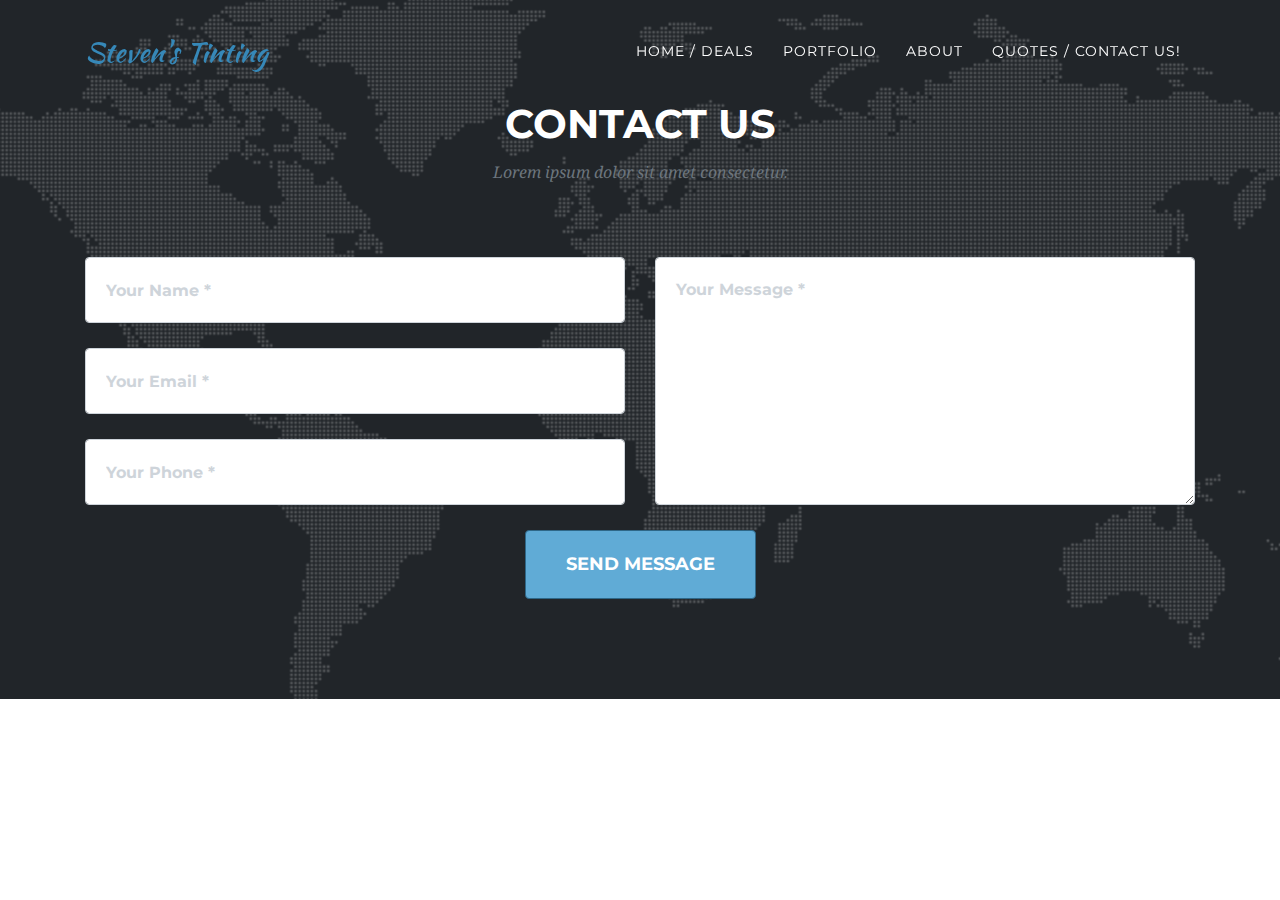
==== contact.html @ ec016d16 "initial commit" ====
<!DOCTYPE html>
<html lang="en">

<head>

  <meta charset="utf-8">
  <meta name="viewport" content="width=device-width, initial-scale=1, shrink-to-fit=no">
  <meta name="description" content="">
  <meta name="author" content="">

  <title>Stevens Tinting</title>

  <!-- Bootstrap core CSS -->
  <link href="vendor/bootstrap/css/bootstrap.min.css" rel="stylesheet">

  <!-- Custom fonts for this template -->
  <link href="vendor/fontawesome-free/css/all.min.css" rel="stylesheet" type="text/css">
  <link href="https://fonts.googleapis.com/css?family=Montserrat:400,700" rel="stylesheet" type="text/css">
  <link href='https://fonts.googleapis.com/css?family=Kaushan+Script' rel='stylesheet' type='text/css'>
  <link href='https://fonts.googleapis.com/css?family=Droid+Serif:400,700,400italic,700italic' rel='stylesheet' type='text/css'>
  <link href='https://fonts.googleapis.com/css?family=Roboto+Slab:400,100,300,700' rel='stylesheet' type='text/css'>

  <!-- Custom styles for this template -->
  <link href="css/agency.min.css" rel="stylesheet">
  <link href="css/main_style.css" rel="stylesheet">

</head>

<body id="page-top">

  <!-- Navigation -->
  <nav class="navbar navbar-expand-lg navbar-dark fixed-top" id="mainNav">
        <div class="container">
          <a class="navbar-brand js-scroll-trigger tint-main-colour" href="#page-top">Steven's Tinting</a>
          <button class="navbar-toggler navbar-toggler-right" type="button" data-toggle="collapse"
            data-target="#navbarResponsive" aria-controls="navbarResponsive" aria-expanded="false"
            aria-label="Toggle navigation">
            Menu
            <i class="fas fa-bars"></i>
          </button>
          <div class="collapse navbar-collapse" id="navbarResponsive">
            <ul class="navbar-nav text-uppercase ml-auto">
              <li class="nav-item">
                <a class="nav-link js-scroll-trigger" href="index.html#services">Home / Deals</a>
              </li>
              <li class="nav-item">
                <a class="nav-link js-scroll-trigger" href="index.html#portfolio">Portfolio</a>
              </li>
              <li class="nav-item">
                <a class="nav-link js-scroll-trigger" href="index.html#about">About</a>
              </li>
              <li class="nav-item">
                <a class="nav-link js-scroll-trigger" href="contact.html">Quotes / Contact Us!</a>
              </li>
            </ul>
          </div>
        </div>
      </nav>

<!-- Contact -->
<section class="page-section" id="contact">
        <div class="container">
          <div class="row">
            <div class="col-lg-12 text-center">
              <h2 class="section-heading text-uppercase">Contact Us</h2>
              <h3 class="section-subheading text-muted">Lorem ipsum dolor sit amet consectetur.</h3>
            </div>
          </div>
          <div class="row">
            <div class="col-lg-12">
              <form id="contactForm" name="sentMessage" novalidate="novalidate">
                <div class="row">
                  <div class="col-md-6">
                    <div class="form-group">
                      <input class="form-control" id="name" type="text" placeholder="Your Name *" required="required" data-validation-required-message="Please enter your name.">
                      <p class="help-block text-danger"></p>
                    </div>
                    <div class="form-group">
                      <input class="form-control" id="email" type="email" placeholder="Your Email *" required="required" data-validation-required-message="Please enter your email address.">
                      <p class="help-block text-danger"></p>
                    </div>
                    <div class="form-group">
                      <input class="form-control" id="phone" type="tel" placeholder="Your Phone *" required="required" data-validation-required-message="Please enter your phone number.">
                      <p class="help-block text-danger"></p>
                    </div>
                  </div>
                  <div class="col-md-6">
                    <div class="form-group">
                      <textarea class="form-control" id="message" placeholder="Your Message *" required="required" data-validation-required-message="Please enter a message."></textarea>
                      <p class="help-block text-danger"></p>
                    </div>
                  </div>
                  <div class="clearfix"></div>
                  <div class="col-lg-12 text-center">
                    <div id="success"></div>
                    <button id="sendMessageButton" class="btn btn-primary btn-xl text-uppercase" type="submit">Send Message</button>
                  </div>
                </div>
              </form>
            </div>
          </div>
        </div>
      </section>













 <!-- Bootstrap core JavaScript -->
 <script src="vendor/jquery/jquery.min.js"></script>
 <script src="vendor/bootstrap/js/bootstrap.bundle.min.js"></script>

 <!-- Plugin JavaScript -->
 <script src="vendor/jquery-easing/jquery.easing.min.js"></script>

 <!-- Contact form JavaScript -->
 <script src="js/jqBootstrapValidation.js"></script>
 <script src="js/contact_me.js"></script>

 <!-- Custom scripts for this template -->
 <script src="js/agency.min.js"></script>

</body>
</html>
---- css/agency.min.css ----
/*!
 * Start Bootstrap - Agency v5.2.2 (https://startbootstrap.com/template-overviews/agency)
 * Copyright 2013-2019 Start Bootstrap
 * Licensed under MIT (https://github.com/BlackrockDigital/startbootstrap-agency/blob/master/LICENSE)
 */

body {
    overflow-x: hidden;
    font-family: 'Roboto Slab', -apple-system, BlinkMacSystemFont, 'Segoe UI', Roboto, 'Helvetica Neue', Arial, sans-serif, 'Apple Color Emoji', 'Segoe UI Emoji', 'Segoe UI Symbol', 'Noto Color Emoji'
}

p {
    line-height: 1.75
}

a {
    color: #6bb0df
}

a:hover {
    color: #6bb0df
}

.text-primary {
    color: #6bb0df!important
}

h1,
h2,
h3,
h4,
h5,
h6 {
    font-weight: 700;
    font-family: Montserrat, -apple-system, BlinkMacSystemFont, 'Segoe UI', Roboto, 'Helvetica Neue', Arial, sans-serif, 'Apple Color Emoji', 'Segoe UI Emoji', 'Segoe UI Symbol', 'Noto Color Emoji'
}

.page-section {
    padding: 100px 0
}

.page-section h2.section-heading {
    font-size: 40px;
    margin-top: 0;
    margin-bottom: 15px
}

.page-section h3.section-subheading {
    font-size: 16px;
    font-weight: 400;
    font-style: italic;
    margin-bottom: 75px;
    text-transform: none;
    font-family: 'Droid Serif', -apple-system, BlinkMacSystemFont, 'Segoe UI', Roboto, 'Helvetica Neue', Arial, sans-serif, 'Apple Color Emoji', 'Segoe UI Emoji', 'Segoe UI Symbol', 'Noto Color Emoji'
}

@media (min-width:768px) {
    section {
        padding: 150px 0
    }
}

::-moz-selection {
    background: #6bb0df;
    text-shadow: none
}

::selection {
    background: #6bb0df;
    text-shadow: none
}

img::-moz-selection {
    background: 0 0
}

img::selection {
    background: 0 0
}

img::-moz-selection {
    background: 0 0
}

.btn {
    font-family: Montserrat, -apple-system, BlinkMacSystemFont, 'Segoe UI', Roboto, 'Helvetica Neue', Arial, sans-serif, 'Apple Color Emoji', 'Segoe UI Emoji', 'Segoe UI Symbol', 'Noto Color Emoji';
    font-weight: 700
}

.btn-xl {
    font-size: 18px;
    padding: 20px 40px
}

.btn-primary {
    background-color: #6bb0df;
    border-color: #6bb0df
}

.btn-primary:active,
.btn-primary:focus,
.btn-primary:hover {
    background-color: #6bb0df!important;
    border-color: #6bb0df!important;
    color: #fff
}

.btn-primary:active,
.btn-primary:focus {
    box-shadow: 0 0 0 .2rem rgba(254, 209, 55, .5)!important
}

#mainNav {
    background-color: #212529
}

#mainNav .navbar-toggler {
    font-size: 12px;
    right: 0;
    padding: 13px;
    text-transform: uppercase;
    color: #fff;
    border: 0;
    background-color: #6bb0df;
    font-family: Montserrat, -apple-system, BlinkMacSystemFont, 'Segoe UI', Roboto, 'Helvetica Neue', Arial, sans-serif, 'Apple Color Emoji', 'Segoe UI Emoji', 'Segoe UI Symbol', 'Noto Color Emoji'
}

#mainNav .navbar-brand {
    color: #6bb0df;
    font-family: 'Kaushan Script', -apple-system, BlinkMacSystemFont, 'Segoe UI', Roboto, 'Helvetica Neue', Arial, sans-serif, 'Apple Color Emoji', 'Segoe UI Emoji', 'Segoe UI Symbol', 'Noto Color Emoji'
}

#mainNav .navbar-brand.active,
#mainNav .navbar-brand:active,
#mainNav .navbar-brand:focus,
#mainNav .navbar-brand:hover {
    color: #6bb0df
}

#mainNav .navbar-nav .nav-item .nav-link {
    font-size: 90%;
    font-weight: 400;
    padding: .75em 0;
    letter-spacing: 1px;
    color: #fff;
    font-family: Montserrat, -apple-system, BlinkMacSystemFont, 'Segoe UI', Roboto, 'Helvetica Neue', Arial, sans-serif, 'Apple Color Emoji', 'Segoe UI Emoji', 'Segoe UI Symbol', 'Noto Color Emoji'
}

#mainNav .navbar-nav .nav-item .nav-link.active,
#mainNav .navbar-nav .nav-item .nav-link:hover {
    color: #6bb0df
}

@media (min-width:992px) {
    #mainNav {
        padding-top: 25px;
        padding-bottom: 25px;
        transition: padding-top .3s, padding-bottom .3s;
        border: none;
        background-color: transparent
    }
    #mainNav .navbar-brand {
        font-size: 1.75em;
        transition: all .3s
    }
    #mainNav .navbar-nav .nav-item .nav-link {
        padding: 1.1em 1em!important
    }
    #mainNav.navbar-shrink {
        padding-top: 0;
        padding-bottom: 0;
        background-color: #212529
    }
    #mainNav.navbar-shrink .navbar-brand {
        font-size: 1.25em;
        padding: 12px 0
    }
}

header.masthead {
    text-align: center;
    color: #fff;
    background-image: url(../img/header-bg.jpg);
    background-repeat: no-repeat;
    background-attachment: scroll;
    background-position: center center;
    background-size: cover
}

header.masthead .intro-text {
    padding-top: 150px;
    padding-bottom: 100px
}

header.masthead .intro-text .intro-lead-in {
    font-size: 22px;
    font-style: italic;
    line-height: 22px;
    margin-bottom: 25px;
    font-family: 'Droid Serif', -apple-system, BlinkMacSystemFont, 'Segoe UI', Roboto, 'Helvetica Neue', Arial, sans-serif, 'Apple Color Emoji', 'Segoe UI Emoji', 'Segoe UI Symbol', 'Noto Color Emoji'
}

header.masthead .intro-text .intro-heading {
    font-size: 50px;
    font-weight: 700;
    line-height: 50px;
    margin-bottom: 25px;
    font-family: Montserrat, -apple-system, BlinkMacSystemFont, 'Segoe UI', Roboto, 'Helvetica Neue', Arial, sans-serif, 'Apple Color Emoji', 'Segoe UI Emoji', 'Segoe UI Symbol', 'Noto Color Emoji'
}

@media (min-width:768px) {
    header.masthead .intro-text {
        padding-top: 300px;
        padding-bottom: 200px
    }
    header.masthead .intro-text .intro-lead-in {
        font-size: 40px;
        font-style: italic;
        line-height: 40px;
        margin-bottom: 25px;
        font-family: 'Droid Serif', -apple-system, BlinkMacSystemFont, 'Segoe UI', Roboto, 'Helvetica Neue', Arial, sans-serif, 'Apple Color Emoji', 'Segoe UI Emoji', 'Segoe UI Symbol', 'Noto Color Emoji'
    }
    header.masthead .intro-text .intro-heading {
        font-size: 75px;
        font-weight: 700;
        line-height: 75px;
        margin-bottom: 50px;
        font-family: Montserrat, -apple-system, BlinkMacSystemFont, 'Segoe UI', Roboto, 'Helvetica Neue', Arial, sans-serif, 'Apple Color Emoji', 'Segoe UI Emoji', 'Segoe UI Symbol', 'Noto Color Emoji'
    }
}

.service-heading {
    margin: 15px 0;
    text-transform: none
}

#portfolio .portfolio-item {
    right: 0;
    margin: 0 0 15px
}

#portfolio .portfolio-item .portfolio-link {
    position: relative;
    display: block;
    max-width: 400px;
    margin: 0 auto;
    cursor: pointer
}

#portfolio .portfolio-item .portfolio-link .portfolio-hover {
    position: absolute;
    width: 100%;
    height: 100%;
    transition: all ease .5s;
    opacity: 0;
    background: rgba(63, 122, 145, 0.8)
}

#portfolio .portfolio-item .portfolio-link .portfolio-hover:hover {
    opacity: 1
}

#portfolio .portfolio-item .portfolio-link .portfolio-hover .portfolio-hover-content {
    font-size: 20px;
    position: absolute;
    top: 50%;
    width: 100%;
    height: 20px;
    margin-top: -12px;
    text-align: center;
    color: #fff
}

#portfolio .portfolio-item .portfolio-link .portfolio-hover .portfolio-hover-content i {
    margin-top: -12px
}

#portfolio .portfolio-item .portfolio-link .portfolio-hover .portfolio-hover-content h3,
#portfolio .portfolio-item .portfolio-link .portfolio-hover .portfolio-hover-content h4 {
    margin: 0
}

#portfolio .portfolio-item .portfolio-caption {
    max-width: 400px;
    margin: 0 auto;
    padding: 25px;
    text-align: center;
    background-color: #fff
}

#portfolio .portfolio-item .portfolio-caption h4 {
    margin: 0;
    text-transform: none
}

#portfolio .portfolio-item .portfolio-caption p {
    font-size: 16px;
    font-style: italic;
    margin: 0;
    font-family: 'Droid Serif', -apple-system, BlinkMacSystemFont, 'Segoe UI', Roboto, 'Helvetica Neue', Arial, sans-serif, 'Apple Color Emoji', 'Segoe UI Emoji', 'Segoe UI Symbol', 'Noto Color Emoji'
}

#portfolio * {
    z-index: 2
}

@media (min-width:767px) {
    #portfolio .portfolio-item {
        margin: 0 0 30px
    }
}

.portfolio-modal .modal-dialog {
    margin: 1rem;
    max-width: 100vw
}

.portfolio-modal .modal-content {
    padding: 100px 0;
    text-align: center
}

.portfolio-modal .modal-content h2 {
    font-size: 3em;
    margin-bottom: 15px
}

.portfolio-modal .modal-content p {
    margin-bottom: 30px
}

.portfolio-modal .modal-content p.item-intro {
    font-size: 16px;
    font-style: italic;
    margin: 20px 0 30px;
    font-family: 'Droid Serif', -apple-system, BlinkMacSystemFont, 'Segoe UI', Roboto, 'Helvetica Neue', Arial, sans-serif, 'Apple Color Emoji', 'Segoe UI Emoji', 'Segoe UI Symbol', 'Noto Color Emoji'
}

.portfolio-modal .modal-content ul.list-inline {
    margin-top: 0;
    margin-bottom: 30px
}

.portfolio-modal .modal-content img {
    margin-bottom: 30px
}

.portfolio-modal .modal-content button {
    cursor: pointer
}

.portfolio-modal .close-modal {
    position: absolute;
    top: 25px;
    right: 25px;
    width: 75px;
    height: 75px;
    cursor: pointer;
    background-color: transparent
}

.portfolio-modal .close-modal:hover {
    opacity: .3
}

.portfolio-modal .close-modal .lr {
    z-index: 1051;
    width: 1px;
    height: 75px;
    margin-left: 35px;
    transform: rotate(45deg);
    background-color: #212529
}

.portfolio-modal .close-modal .lr .rl {
    z-index: 1052;
    width: 1px;
    height: 75px;
    transform: rotate(90deg);
    background-color: #212529
}

.timeline {
    position: relative;
    padding: 0;
    list-style: none
}

.timeline:before {
    position: absolute;
    top: 0;
    bottom: 0;
    left: 47px;
    width: 1px;
    margin-left: -1.5px;
    content: '';
    background-color: #000000;
}

.timeline>li {
    position: relative;
    min-height: 50px;
    margin-bottom: 50px
}

.timeline>li:after,
.timeline>li:before {
    display: table;
    content: ' '
}

.timeline>li:after {
    clear: both
}

.timeline>li .timeline-panel {
    position: relative;
    float: right;
    width: 100%;
    padding: 0 20px 0 100px;
    text-align: left
}

.timeline>li .timeline-panel:before {
    right: auto;
    left: -15px;
    border-right-width: 15px;
    border-left-width: 0
}

.timeline>li .timeline-panel:after {
    right: auto;
    left: -14px;
    border-right-width: 14px;
    border-left-width: 0
}

.timeline>li .timeline-image {
    position: absolute;
    z-index: 100;
    left: 0;
    width: 92px;
    height: 92px;
    margin-left: 0;
    text-align: center;
    color: #fff;
    border: 4px solid #dae5f0;
    border-radius: 100%;
    background-color: #aad3ee;
}

.timeline>li .timeline-image h4 {
    font-size: 10px;
    line-height: 14px;
    margin-top: 12px
}

.timeline>li.timeline-inverted>.timeline-panel {
    float: right;
    padding: 0 20px 0 100px;
    text-align: left
}

.timeline>li.timeline-inverted>.timeline-panel:before {
    right: auto;
    left: -15px;
    border-right-width: 15px;
    border-left-width: 0
}

.timeline>li.timeline-inverted>.timeline-panel:after {
    right: auto;
    left: -14px;
    border-right-width: 14px;
    border-left-width: 0
}

.timeline>li:last-child {
    margin-bottom: 0
}

.timeline .timeline-heading h4 {
    margin-top: 0;
    color: inherit
}

.timeline .timeline-heading h4.subheading {
    text-transform: none
}

.timeline .timeline-body>p,
.timeline .timeline-body>ul {
    margin-bottom: 0
}

@media (min-width:768px) {
    .timeline:before {
        left: 50%
    }
    .timeline>li {
        min-height: 100px;
        margin-bottom: 100px
    }
    .timeline>li .timeline-panel {
        float: left;
        width: 41%;
        padding: 0 20px 20px 30px;
        text-align: right
    }
    .timeline>li .timeline-image {
        left: 50%;
        width: 100px;
        height: 100px;
        margin-left: -50px
    }
    .timeline>li .timeline-image h4 {
        font-size: 13px;
        line-height: 18px;
        margin-top: 16px
    }
    .timeline>li.timeline-inverted>.timeline-panel {
        float: right;
        padding: 0 30px 20px 20px;
        text-align: left
    }
}

@media (min-width:992px) {
    .timeline>li {
        min-height: 150px
    }
    .timeline>li .timeline-panel {
        padding: 0 20px 20px
    }
    .timeline>li .timeline-image {
        width: 150px;
        height: 150px;
        margin-left: -75px
    }
    .timeline>li .timeline-image h4 {
        font-size: 18px;
        line-height: 26px;
        margin-top: 30px
    }
    .timeline>li.timeline-inverted>.timeline-panel {
        padding: 0 20px 20px
    }
}

@media (min-width:1200px) {
    .timeline>li {
        min-height: 170px
    }
    .timeline>li .timeline-panel {
        padding: 0 20px 20px 100px
    }
    .timeline>li .timeline-image {
        width: 170px;
        height: 170px;
        margin-left: -85px
    }
    .timeline>li .timeline-image h4 {
        margin-top: 40px
    }
    .timeline>li.timeline-inverted>.timeline-panel {
        padding: 0 100px 20px 20px
    }
}

.team-member {
    margin-bottom: 50px;
    text-align: center
}

.team-member img {
    width: 225px;
    height: 225px;
    border: 7px solid rgba(0, 0, 0, .1)
}

.team-member h4 {
    margin-top: 25px;
    margin-bottom: 0;
    text-transform: none
}

.team-member p {
    margin-top: 0
}

section#contact {
    background-color: #212529;
    background-image: url(../img/map-image.png);
    background-repeat: no-repeat;
    background-position: center
}

section#contact .section-heading {
    color: #fff
}

section#contact .form-group {
    margin-bottom: 25px
}

section#contact .form-group input,
section#contact .form-group textarea {
    padding: 20px
}

section#contact .form-group input.form-control {
    height: auto
}

section#contact .form-group textarea.form-control {
    height: 248px
}

section#contact .form-control:focus {
    border-color: #6bb0df;
    box-shadow: none
}

section#contact ::-webkit-input-placeholder {
    font-weight: 700;
    color: #ced4da;
    font-family: Montserrat, -apple-system, BlinkMacSystemFont, 'Segoe UI', Roboto, 'Helvetica Neue', Arial, sans-serif, 'Apple Color Emoji', 'Segoe UI Emoji', 'Segoe UI Symbol', 'Noto Color Emoji'
}

section#contact :-moz-placeholder {
    font-weight: 700;
    color: #ced4da;
    font-family: Montserrat, -apple-system, BlinkMacSystemFont, 'Segoe UI', Roboto, 'Helvetica Neue', Arial, sans-serif, 'Apple Color Emoji', 'Segoe UI Emoji', 'Segoe UI Symbol', 'Noto Color Emoji'
}

section#contact ::-moz-placeholder {
    font-weight: 700;
    color: #ced4da;
    font-family: Montserrat, -apple-system, BlinkMacSystemFont, 'Segoe UI', Roboto, 'Helvetica Neue', Arial, sans-serif, 'Apple Color Emoji', 'Segoe UI Emoji', 'Segoe UI Symbol', 'Noto Color Emoji'
}

section#contact :-ms-input-placeholder {
    font-weight: 700;
    color: #ced4da;
    font-family: Montserrat, -apple-system, BlinkMacSystemFont, 'Segoe UI', Roboto, 'Helvetica Neue', Arial, sans-serif, 'Apple Color Emoji', 'Segoe UI Emoji', 'Segoe UI Symbol', 'Noto Color Emoji'
}

.footer {
    padding: 25px 0;
    text-align: center
}

.footer span.copyright {
    font-size: 90%;
    line-height: 40px;
    text-transform: none;
    font-family: Montserrat, -apple-system, BlinkMacSystemFont, 'Segoe UI', Roboto, 'Helvetica Neue', Arial, sans-serif, 'Apple Color Emoji', 'Segoe UI Emoji', 'Segoe UI Symbol', 'Noto Color Emoji'
}

.footer ul.quicklinks {
    font-size: 90%;
    line-height: 40px;
    margin-bottom: 0;
    text-transform: none;
    font-family: Montserrat, -apple-system, BlinkMacSystemFont, 'Segoe UI', Roboto, 'Helvetica Neue', Arial, sans-serif, 'Apple Color Emoji', 'Segoe UI Emoji', 'Segoe UI Symbol', 'Noto Color Emoji'
}

ul.social-buttons {
    margin-bottom: 0
}

ul.social-buttons li a {
    font-size: 20px;
    line-height: 50px;
    display: block;
    width: 50px;
    height: 50px;
    transition: all .3s;
    color: #fff;
    border-radius: 100%;
    outline: 0;
    background-color: #212529
}

ul.social-buttons li a:active,
ul.social-buttons li a:focus,
ul.social-buttons li a:hover {
    background-color: #6bb0df
}
---- css/main_style.css ----
.tint-main-colour {
    color:rgb(54, 136, 184) !important;
}

.navbar-toggler {
    background-color:rgb(96, 171, 214) !important;
}

.btn-primary {
    background-color:rgb(96, 171, 214) !important;
    border:solid 1px rgb(46, 103, 136);
}

.tinted-quote-btn {
    background-color: rgb(255, 255, 255);
    border-radius: 15px;
    padding:8px 12px;
    border:solid black 1px;
}

.icon-big {
    font-size: 50px;
}

.icon-col-light {
    color:rgb(129, 184, 247);
}

.icon-col {
    color:rgb(116, 197, 235);
}

.icon-col-dark {
    color:rgb(94, 163, 190);
}
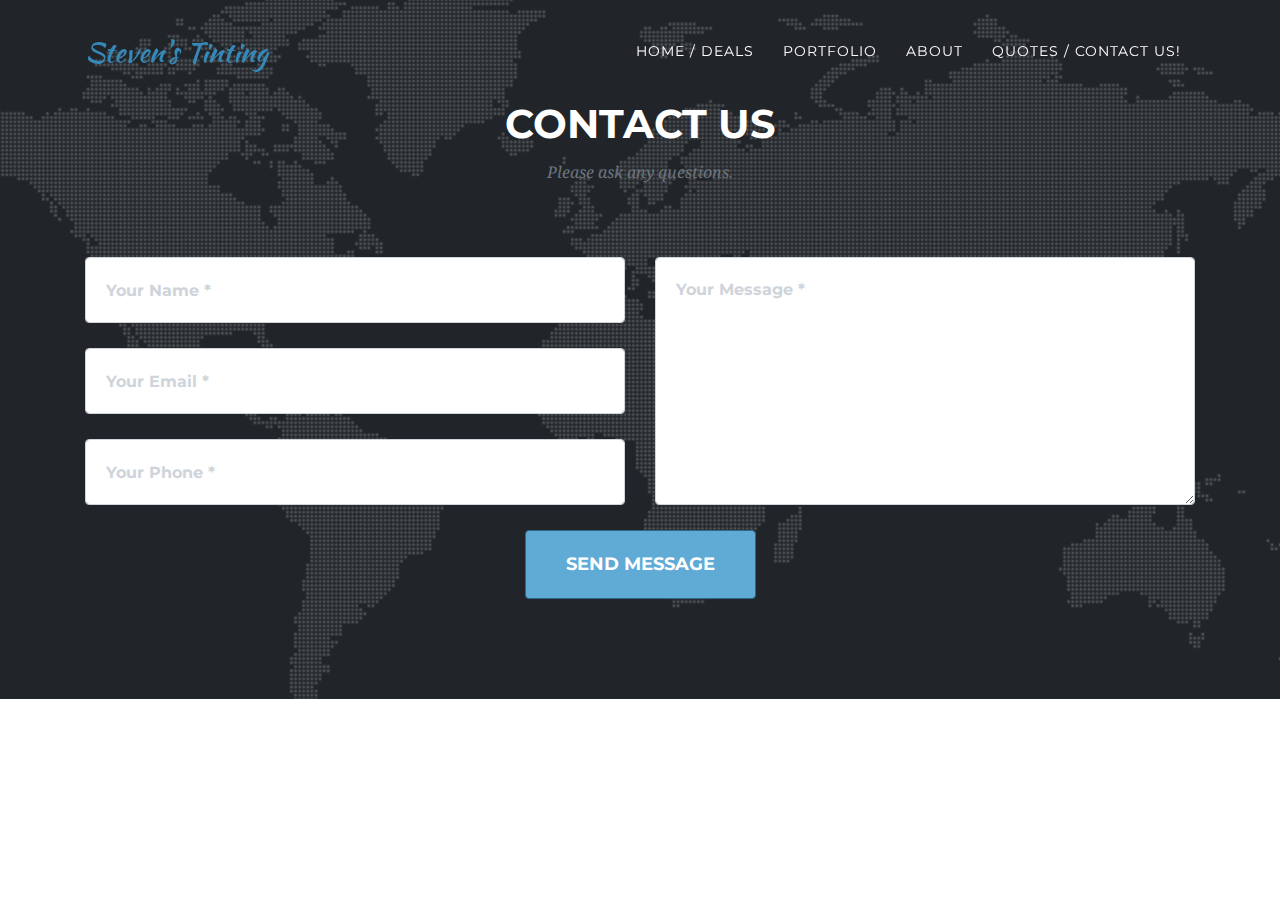
==== commit 325e2f60: "portfolio pictures and booking removed text" ====
--- a/contact.html
+++ b/contact.html
@@ -3,104 +3,102 @@
 
 <head>
 
-  <meta charset="utf-8">
-  <meta name="viewport" content="width=device-width, initial-scale=1, shrink-to-fit=no">
-  <meta name="description" content="">
-  <meta name="author" content="">
+    <meta charset="utf-8">
+    <meta name="viewport" content="width=device-width, initial-scale=1, shrink-to-fit=no">
+    <meta name="description" content="">
+    <meta name="author" content="">
 
-  <title>Stevens Tinting</title>
+    <title>Stevens Tinting</title>
 
-  <!-- Bootstrap core CSS -->
-  <link href="vendor/bootstrap/css/bootstrap.min.css" rel="stylesheet">
+    <!-- Bootstrap core CSS -->
+    <link href="vendor/bootstrap/css/bootstrap.min.css" rel="stylesheet">
 
-  <!-- Custom fonts for this template -->
-  <link href="vendor/fontawesome-free/css/all.min.css" rel="stylesheet" type="text/css">
-  <link href="https://fonts.googleapis.com/css?family=Montserrat:400,700" rel="stylesheet" type="text/css">
-  <link href='https://fonts.googleapis.com/css?family=Kaushan+Script' rel='stylesheet' type='text/css'>
-  <link href='https://fonts.googleapis.com/css?family=Droid+Serif:400,700,400italic,700italic' rel='stylesheet' type='text/css'>
-  <link href='https://fonts.googleapis.com/css?family=Roboto+Slab:400,100,300,700' rel='stylesheet' type='text/css'>
+    <!-- Custom fonts for this template -->
+    <link href="vendor/fontawesome-free/css/all.min.css" rel="stylesheet" type="text/css">
+    <link href="https://fonts.googleapis.com/css?family=Montserrat:400,700" rel="stylesheet" type="text/css">
+    <link href='https://fonts.googleapis.com/css?family=Kaushan+Script' rel='stylesheet' type='text/css'>
+    <link href='https://fonts.googleapis.com/css?family=Droid+Serif:400,700,400italic,700italic' rel='stylesheet' type='text/css'>
+    <link href='https://fonts.googleapis.com/css?family=Roboto+Slab:400,100,300,700' rel='stylesheet' type='text/css'>
 
-  <!-- Custom styles for this template -->
-  <link href="css/agency.min.css" rel="stylesheet">
-  <link href="css/main_style.css" rel="stylesheet">
+    <!-- Custom styles for this template -->
+    <link href="css/agency.min.css" rel="stylesheet">
+    <link href="css/main_style.css" rel="stylesheet">
 
 </head>
 
 <body id="page-top">
 
-  <!-- Navigation -->
-  <nav class="navbar navbar-expand-lg navbar-dark fixed-top" id="mainNav">
+    <!-- Navigation -->
+    <nav class="navbar navbar-expand-lg navbar-dark fixed-top" id="mainNav">
         <div class="container">
-          <a class="navbar-brand js-scroll-trigger tint-main-colour" href="#page-top">Steven's Tinting</a>
-          <button class="navbar-toggler navbar-toggler-right" type="button" data-toggle="collapse"
-            data-target="#navbarResponsive" aria-controls="navbarResponsive" aria-expanded="false"
-            aria-label="Toggle navigation">
+            <a class="navbar-brand js-scroll-trigger tint-main-colour" href="#page-top">Steven's Tinting</a>
+            <button class="navbar-toggler navbar-toggler-right" type="button" data-toggle="collapse" data-target="#navbarResponsive" aria-controls="navbarResponsive" aria-expanded="false" aria-label="Toggle navigation">
             Menu
             <i class="fas fa-bars"></i>
           </button>
-          <div class="collapse navbar-collapse" id="navbarResponsive">
-            <ul class="navbar-nav text-uppercase ml-auto">
-              <li class="nav-item">
-                <a class="nav-link js-scroll-trigger" href="index.html#services">Home / Deals</a>
-              </li>
-              <li class="nav-item">
-                <a class="nav-link js-scroll-trigger" href="index.html#portfolio">Portfolio</a>
-              </li>
-              <li class="nav-item">
-                <a class="nav-link js-scroll-trigger" href="index.html#about">About</a>
-              </li>
-              <li class="nav-item">
-                <a class="nav-link js-scroll-trigger" href="contact.html">Quotes / Contact Us!</a>
-              </li>
-            </ul>
-          </div>
+            <div class="collapse navbar-collapse" id="navbarResponsive">
+                <ul class="navbar-nav text-uppercase ml-auto">
+                    <li class="nav-item">
+                        <a class="nav-link js-scroll-trigger" href="index.html#services">Home / Deals</a>
+                    </li>
+                    <li class="nav-item">
+                        <a class="nav-link js-scroll-trigger" href="index.html#portfolio">Portfolio</a>
+                    </li>
+                    <li class="nav-item">
+                        <a class="nav-link js-scroll-trigger" href="index.html#about">About</a>
+                    </li>
+                    <li class="nav-item">
+                        <a class="nav-link js-scroll-trigger" href="contact.html">Quotes / Contact Us!</a>
+                    </li>
+                </ul>
+            </div>
         </div>
-      </nav>
+    </nav>
 
-<!-- Contact -->
-<section class="page-section" id="contact">
+    <!-- Contact -->
+    <section class="page-section" id="contact">
         <div class="container">
-          <div class="row">
-            <div class="col-lg-12 text-center">
-              <h2 class="section-heading text-uppercase">Contact Us</h2>
-              <h3 class="section-subheading text-muted">Lorem ipsum dolor sit amet consectetur.</h3>
+            <div class="row">
+                <div class="col-lg-12 text-center">
+                    <h2 class="section-heading text-uppercase">Contact Us</h2>
+                    <h3 class="section-subheading text-muted">Please ask any questions.</h3>
+                </div>
             </div>
-          </div>
-          <div class="row">
-            <div class="col-lg-12">
-              <form id="contactForm" name="sentMessage" novalidate="novalidate">
-                <div class="row">
-                  <div class="col-md-6">
-                    <div class="form-group">
-                      <input class="form-control" id="name" type="text" placeholder="Your Name *" required="required" data-validation-required-message="Please enter your name.">
-                      <p class="help-block text-danger"></p>
-                    </div>
-                    <div class="form-group">
-                      <input class="form-control" id="email" type="email" placeholder="Your Email *" required="required" data-validation-required-message="Please enter your email address.">
-                      <p class="help-block text-danger"></p>
-                    </div>
-                    <div class="form-group">
-                      <input class="form-control" id="phone" type="tel" placeholder="Your Phone *" required="required" data-validation-required-message="Please enter your phone number.">
-                      <p class="help-block text-danger"></p>
-                    </div>
-                  </div>
-                  <div class="col-md-6">
-                    <div class="form-group">
-                      <textarea class="form-control" id="message" placeholder="Your Message *" required="required" data-validation-required-message="Please enter a message."></textarea>
-                      <p class="help-block text-danger"></p>
-                    </div>
-                  </div>
-                  <div class="clearfix"></div>
-                  <div class="col-lg-12 text-center">
-                    <div id="success"></div>
-                    <button id="sendMessageButton" class="btn btn-primary btn-xl text-uppercase" type="submit">Send Message</button>
-                  </div>
+            <div class="row">
+                <div class="col-lg-12">
+                    <form id="contactForm" name="sentMessage" novalidate="novalidate">
+                        <div class="row">
+                            <div class="col-md-6">
+                                <div class="form-group">
+                                    <input class="form-control" id="name" type="text" placeholder="Your Name *" required="required" data-validation-required-message="Please enter your name.">
+                                    <p class="help-block text-danger"></p>
+                                </div>
+                                <div class="form-group">
+                                    <input class="form-control" id="email" type="email" placeholder="Your Email *" required="required" data-validation-required-message="Please enter your email address.">
+                                    <p class="help-block text-danger"></p>
+                                </div>
+                                <div class="form-group">
+                                    <input class="form-control" id="phone" type="tel" placeholder="Your Phone *" required="required" data-validation-required-message="Please enter your phone number.">
+                                    <p class="help-block text-danger"></p>
+                                </div>
+                            </div>
+                            <div class="col-md-6">
+                                <div class="form-group">
+                                    <textarea class="form-control" id="message" placeholder="Your Message *" required="required" data-validation-required-message="Please enter a message."></textarea>
+                                    <p class="help-block text-danger"></p>
+                                </div>
+                            </div>
+                            <div class="clearfix"></div>
+                            <div class="col-lg-12 text-center">
+                                <div id="success"></div>
+                                <button id="sendMessageButton" class="btn btn-primary btn-xl text-uppercase" type="submit">Send Message</button>
+                            </div>
+                        </div>
+                    </form>
                 </div>
-              </form>
             </div>
-          </div>
         </div>
-      </section>
+    </section>
 
 
 
@@ -114,19 +112,20 @@
 
 
 
- <!-- Bootstrap core JavaScript -->
- <script src="vendor/jquery/jquery.min.js"></script>
- <script src="vendor/bootstrap/js/bootstrap.bundle.min.js"></script>
+    <!-- Bootstrap core JavaScript -->
+    <script src="vendor/jquery/jquery.min.js"></script>
+    <script src="vendor/bootstrap/js/bootstrap.bundle.min.js"></script>
 
- <!-- Plugin JavaScript -->
- <script src="vendor/jquery-easing/jquery.easing.min.js"></script>
+    <!-- Plugin JavaScript -->
+    <script src="vendor/jquery-easing/jquery.easing.min.js"></script>
 
- <!-- Contact form JavaScript -->
- <script src="js/jqBootstrapValidation.js"></script>
- <script src="js/contact_me.js"></script>
+    <!-- Contact form JavaScript -->
+    <script src="js/jqBootstrapValidation.js"></script>
+    <script src="js/contact_me.js"></script>
 
- <!-- Custom scripts for this template -->
- <script src="js/agency.min.js"></script>
+    <!-- Custom scripts for this template -->
+    <script src="js/agency.min.js"></script>
 
 </body>
-</html>
+
+</html>--- a/css/agency.min.css
+++ b/css/agency.min.css
@@ -389,8 +389,8 @@
 .timeline:before {
     position: absolute;
     top: 0;
+    left: 50%;
     bottom: 0;
-    left: 47px;
     width: 1px;
     margin-left: -1.5px;
     content: '';
@@ -399,8 +399,8 @@
 
 .timeline>li {
     position: relative;
-    min-height: 50px;
-    margin-bottom: 50px
+    min-height: 100px;
+    margin-bottom: 100px
 }
 
 .timeline>li:after,
@@ -437,11 +437,11 @@
 
 .timeline>li .timeline-image {
     position: absolute;
+    left: 50%;
+    width: 100px;
+    height: 100px;
+    margin-left: -50px;
     z-index: 100;
-    left: 0;
-    width: 92px;
-    height: 92px;
-    margin-left: 0;
     text-align: center;
     color: #fff;
     border: 4px solid #dae5f0;
--- a/css/main_style.css
+++ b/css/main_style.css
@@ -1,21 +1,21 @@
 .tint-main-colour {
-    color:rgb(54, 136, 184) !important;
+    color: rgb(54, 136, 184) !important;
 }
 
 .navbar-toggler {
-    background-color:rgb(96, 171, 214) !important;
+    background-color: rgb(96, 171, 214) !important;
 }
 
 .btn-primary {
-    background-color:rgb(96, 171, 214) !important;
-    border:solid 1px rgb(46, 103, 136);
+    background-color: rgb(96, 171, 214) !important;
+    border: solid 1px rgb(46, 103, 136);
 }
 
 .tinted-quote-btn {
     background-color: rgb(255, 255, 255);
     border-radius: 15px;
-    padding:8px 12px;
-    border:solid black 1px;
+    padding: 8px 12px;
+    border: solid black 1px;
 }
 
 .icon-big {
@@ -23,13 +23,41 @@
 }
 
 .icon-col-light {
-    color:rgb(129, 184, 247);
+    color: rgb(170, 223, 248);
 }
 
 .icon-col {
-    color:rgb(116, 197, 235);
+    color: rgb(133, 207, 241);
 }
 
 .icon-col-dark {
-    color:rgb(94, 163, 190);
+    color: rgb(104, 190, 230);
+}
+
+
+/* portfolio */
+
+.portfolio-overflow-container {
+    overflow-x: auto;
+    height: 400px;
+    display: flex;
+    justify-content: start;
+}
+
+#portfolio .portfolio-item .portfolio-link {
+    border-radius: 10px 10px 0px 0px;
+    overflow-y: hidden;
+    overflow-x: hidden;
+    width: 300px;
+}
+
+.portfolio-item {
+    float: left;
+    width: 300px !important;
+    margin-right: 10px !important;
+}
+
+#portfolio .portfolio-item .portfolio-caption {
+    border-radius: 0px 0px 10px 10px;
+    width: 300px;
 }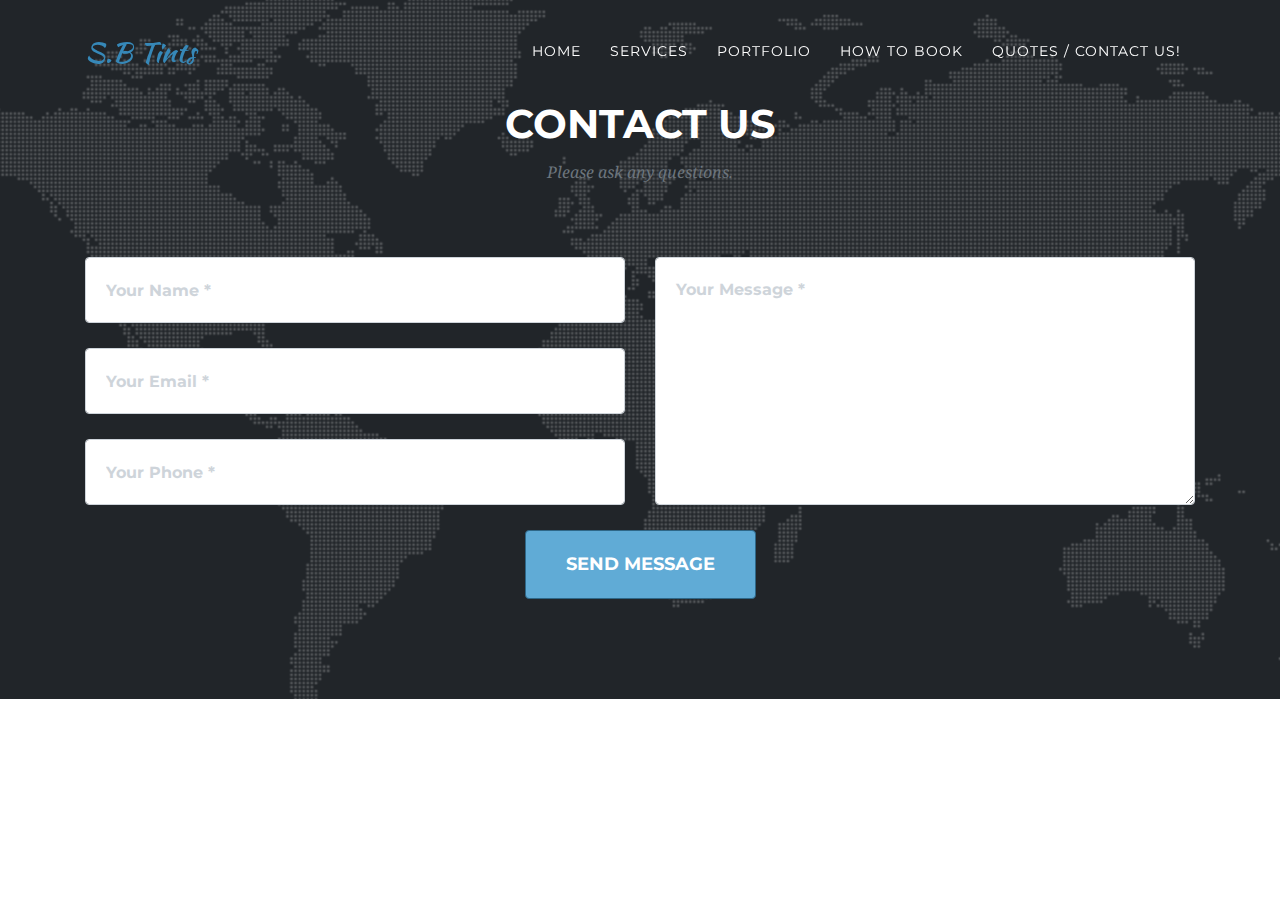
==== commit 4c30e1d9: "navigation bar changed names, changed modal for protfolio" ====
--- a/contact.html
+++ b/contact.html
@@ -8,7 +8,7 @@
     <meta name="description" content="">
     <meta name="author" content="">
 
-    <title>Stevens Tinting</title>
+    <title>S.B Tints</title>
 
     <!-- Bootstrap core CSS -->
     <link href="vendor/bootstrap/css/bootstrap.min.css" rel="stylesheet">
@@ -31,21 +31,24 @@
     <!-- Navigation -->
     <nav class="navbar navbar-expand-lg navbar-dark fixed-top" id="mainNav">
         <div class="container">
-            <a class="navbar-brand js-scroll-trigger tint-main-colour" href="#page-top">Steven's Tinting</a>
+            <a class="navbar-brand js-scroll-trigger tint-main-colour" href="#page-top">S.B Tints</a>
             <button class="navbar-toggler navbar-toggler-right" type="button" data-toggle="collapse" data-target="#navbarResponsive" aria-controls="navbarResponsive" aria-expanded="false" aria-label="Toggle navigation">
-            Menu
-            <i class="fas fa-bars"></i>
-          </button>
+        Menu
+        <i class="fas fa-bars"></i>
+      </button>
             <div class="collapse navbar-collapse" id="navbarResponsive">
                 <ul class="navbar-nav text-uppercase ml-auto">
                     <li class="nav-item">
-                        <a class="nav-link js-scroll-trigger" href="index.html#services">Home / Deals</a>
+                        <a class="nav-link js-scroll-trigger" href="index.html">Home</a>
+                    </li>
+                    <li class="nav-item">
+                        <a class="nav-link js-scroll-trigger" href="index.html#services">Services</a>
                     </li>
                     <li class="nav-item">
                         <a class="nav-link js-scroll-trigger" href="index.html#portfolio">Portfolio</a>
                     </li>
                     <li class="nav-item">
-                        <a class="nav-link js-scroll-trigger" href="index.html#about">About</a>
+                        <a class="nav-link js-scroll-trigger" href="index.html#about">How to book</a>
                     </li>
                     <li class="nav-item">
                         <a class="nav-link js-scroll-trigger" href="contact.html">Quotes / Contact Us!</a>
@@ -91,7 +94,8 @@
                             <div class="clearfix"></div>
                             <div class="col-lg-12 text-center">
                                 <div id="success"></div>
-                                <button id="sendMessageButton" class="btn btn-primary btn-xl text-uppercase" type="submit">Send Message</button>
+                                <button id="sendMessageButton" class="btn btn-primary btn-xl text-uppercase" type="submit">Send
+                  Message</button>
                             </div>
                         </div>
                     </form>
--- a/css/main_style.css
+++ b/css/main_style.css
@@ -60,4 +60,14 @@
 #portfolio .portfolio-item .portfolio-caption {
     border-radius: 0px 0px 10px 10px;
     width: 300px;
-}+}
+
+
+/* modal */
+
+.fa-star {
+    color: rgb(133, 207, 241);
+}
+
+
+/* Reasons why */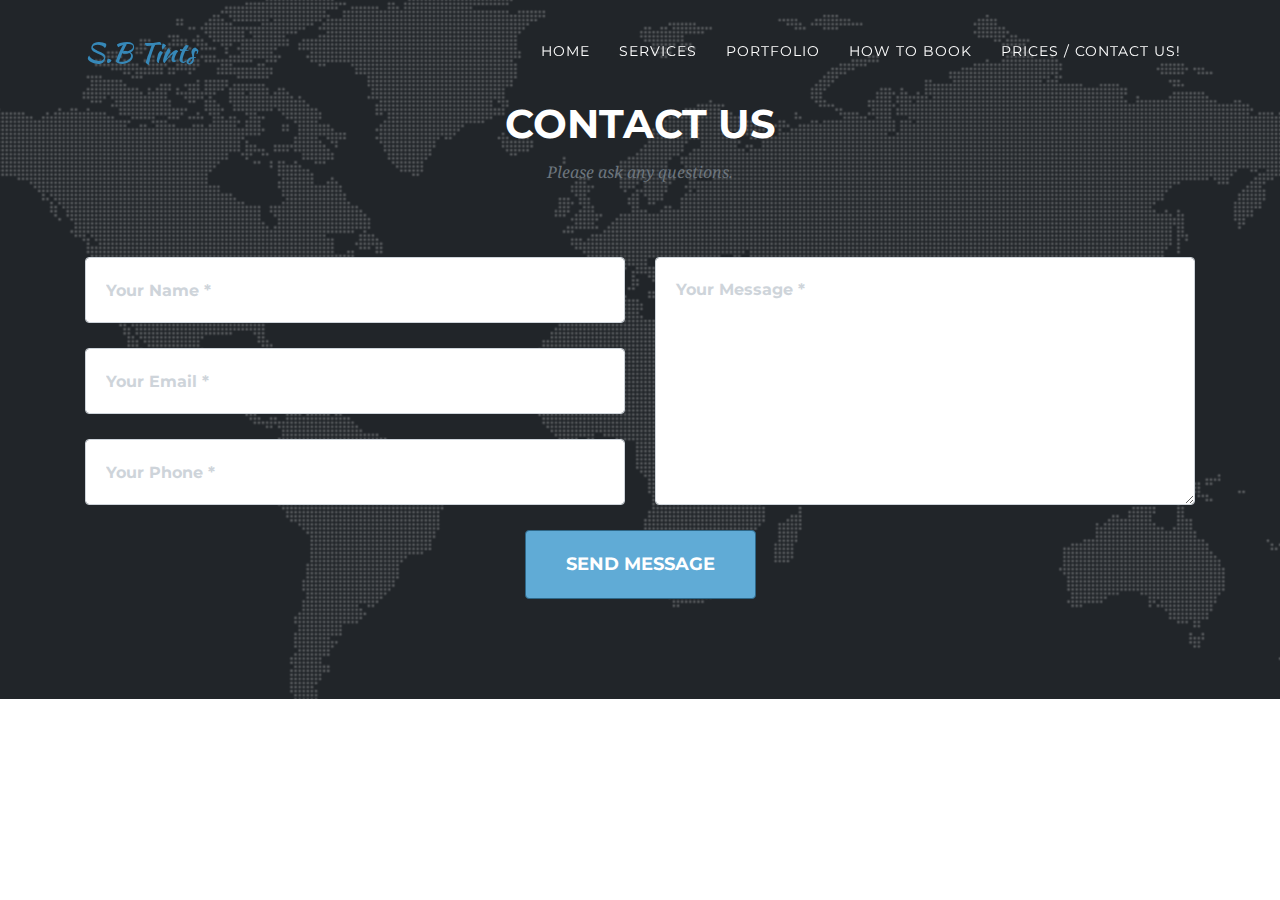
==== commit 036ea816: "updated hrefs and added image" ====
--- a/contact.html
+++ b/contact.html
@@ -51,7 +51,7 @@
                         <a class="nav-link js-scroll-trigger" href="index.html#about">How to book</a>
                     </li>
                     <li class="nav-item">
-                        <a class="nav-link js-scroll-trigger" href="contact.html">Quotes / Contact Us!</a>
+                        <a class="nav-link js-scroll-trigger" href="contact.html">Prices / Contact Us!</a>
                     </li>
                 </ul>
             </div>
